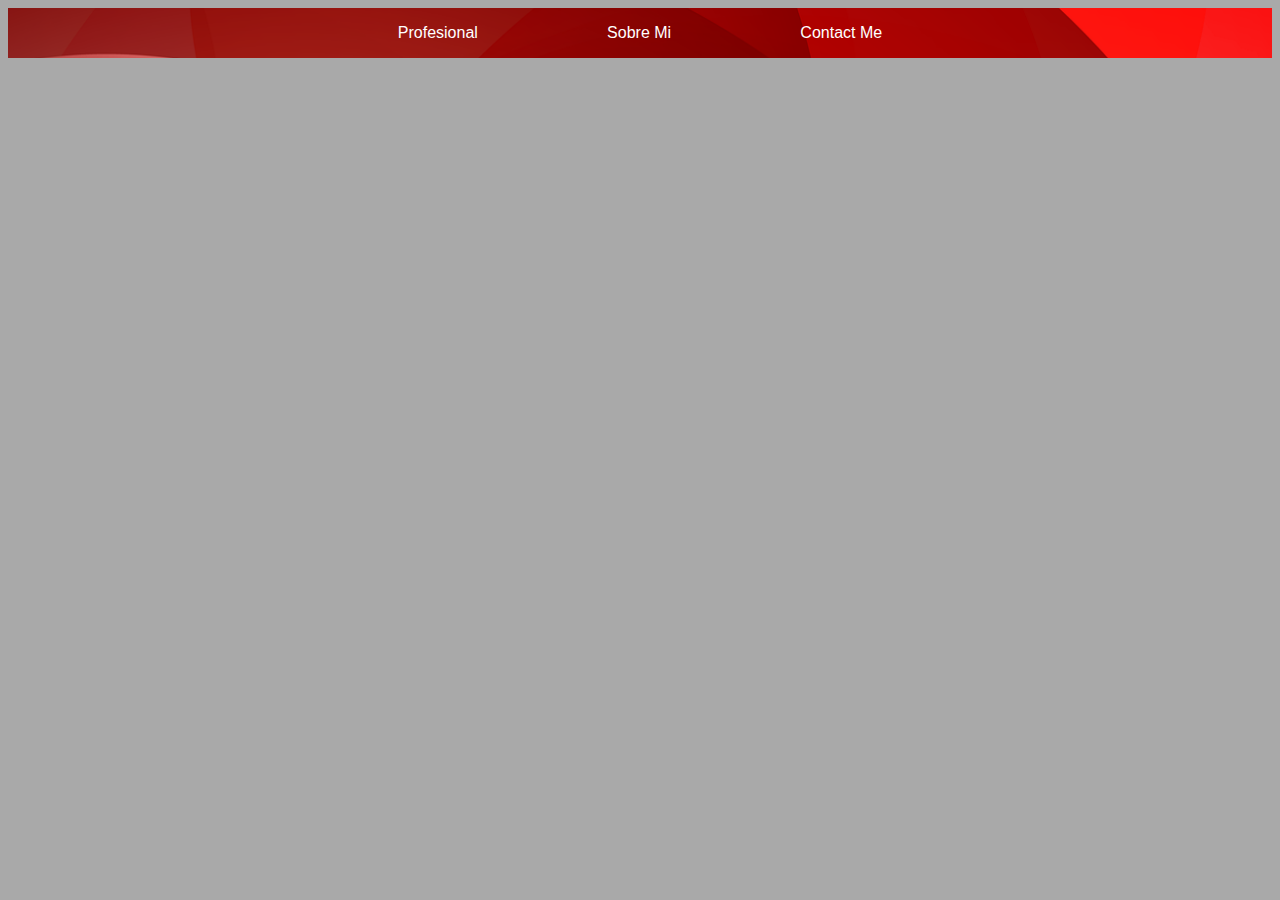
==== index.html @ f7266c93 "10/11/2023" ====
<!DOCTYPE html>
<html lang="es">
<head>
  <meta charset="UTF-8">
  <meta name="viewport" content="width=device-width, initial-scale=1.0">
  <link rel="stylesheet" href="css/estilos.css">
  <title>Proyecto</title>
  <link rel="stylesheet" href="css/estilosIndex.css">
</head>
<body>
  <iframe src="header.html" frameborder="0" height="50px" width="100%" id="header"></iframe>
  <iframe src="" frameborder="0" height="100%" width="100%" id="center"></iframe>
</body>
</html>
---- css/estilosIndex.css ----
html {
  background-color: darkgray;
}
iframe {
  margin: 50;
}
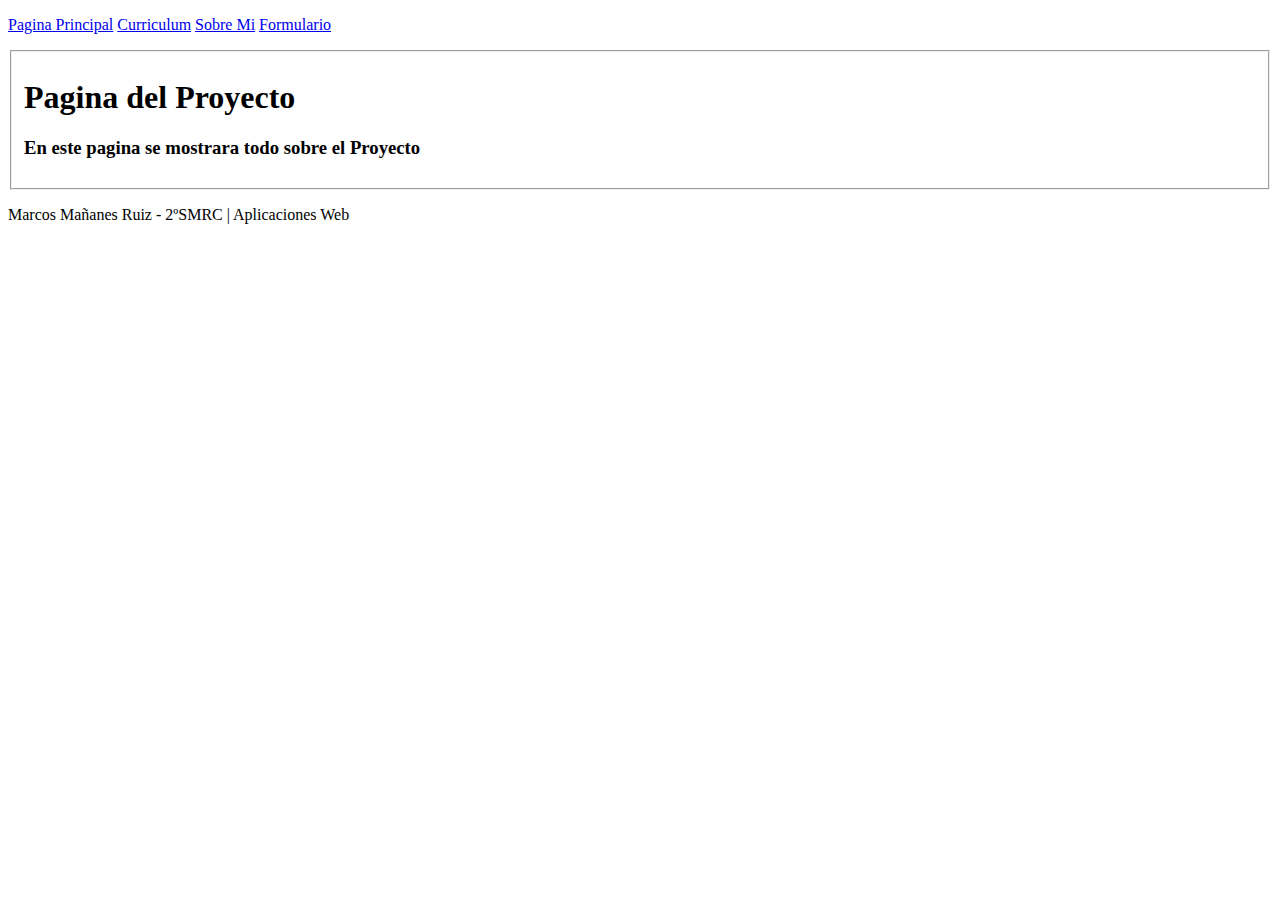
==== commit c4c33762: "21/11/2023" ====
--- a/index.html
+++ b/index.html
@@ -1,14 +1,38 @@
-<!DOCTYPE html>
-<html lang="es">
-<head>
-  <meta charset="UTF-8">
-  <meta name="viewport" content="width=device-width, initial-scale=1.0">
-  <link rel="stylesheet" href="css/estilos.css">
-  <title>Proyecto</title>
-  <link rel="stylesheet" href="css/estilosIndex.css">
-</head>
-<body>
-  <iframe src="header.html" frameborder="0" height="50px" width="100%" id="header"></iframe>
-  <iframe src="" frameborder="0" height="100%" width="100%" id="center"></iframe>
-</body>
+<!DOCTYPE html>
+<html lang="es">
+<head>
+  <meta charset="UTF-8">
+  <meta name="viewport" content="width=device-width, initial-scale=1.0">
+  <title>Proyecto Marcos Mañanes 2ºSMRC AW - Pagina Principal</title>
+  <link rel="stylesheet" href="css/estilos.css">
+</head>
+<body>
+  <header>
+    <nav>
+      <p>
+        <a class="selected" href="index.html">Pagina Principal</a>
+        <a class="boton" href="curriculum.html" target="center">Curriculum</a>
+        <a class="boton" href="personal.html" target="center">Sobre Mi</a>
+        <a class="boton" href="formulario.html" target="center">Formulario</a>
+      </p>
+    </nav>
+  </header>
+  <main>
+    <fieldset>
+      <h1>
+        Pagina del Proyecto
+      </h1>
+      <h3>
+        <p>
+          En este pagina se mostrara todo sobre el Proyecto
+        </p>
+      </h3>
+    </fieldset> 
+  </main>
+  <footer>
+      <p>
+        Marcos Mañanes Ruiz - 2ºSMRC | Aplicaciones Web
+      </p>
+  </footer>
+</body>
 </html>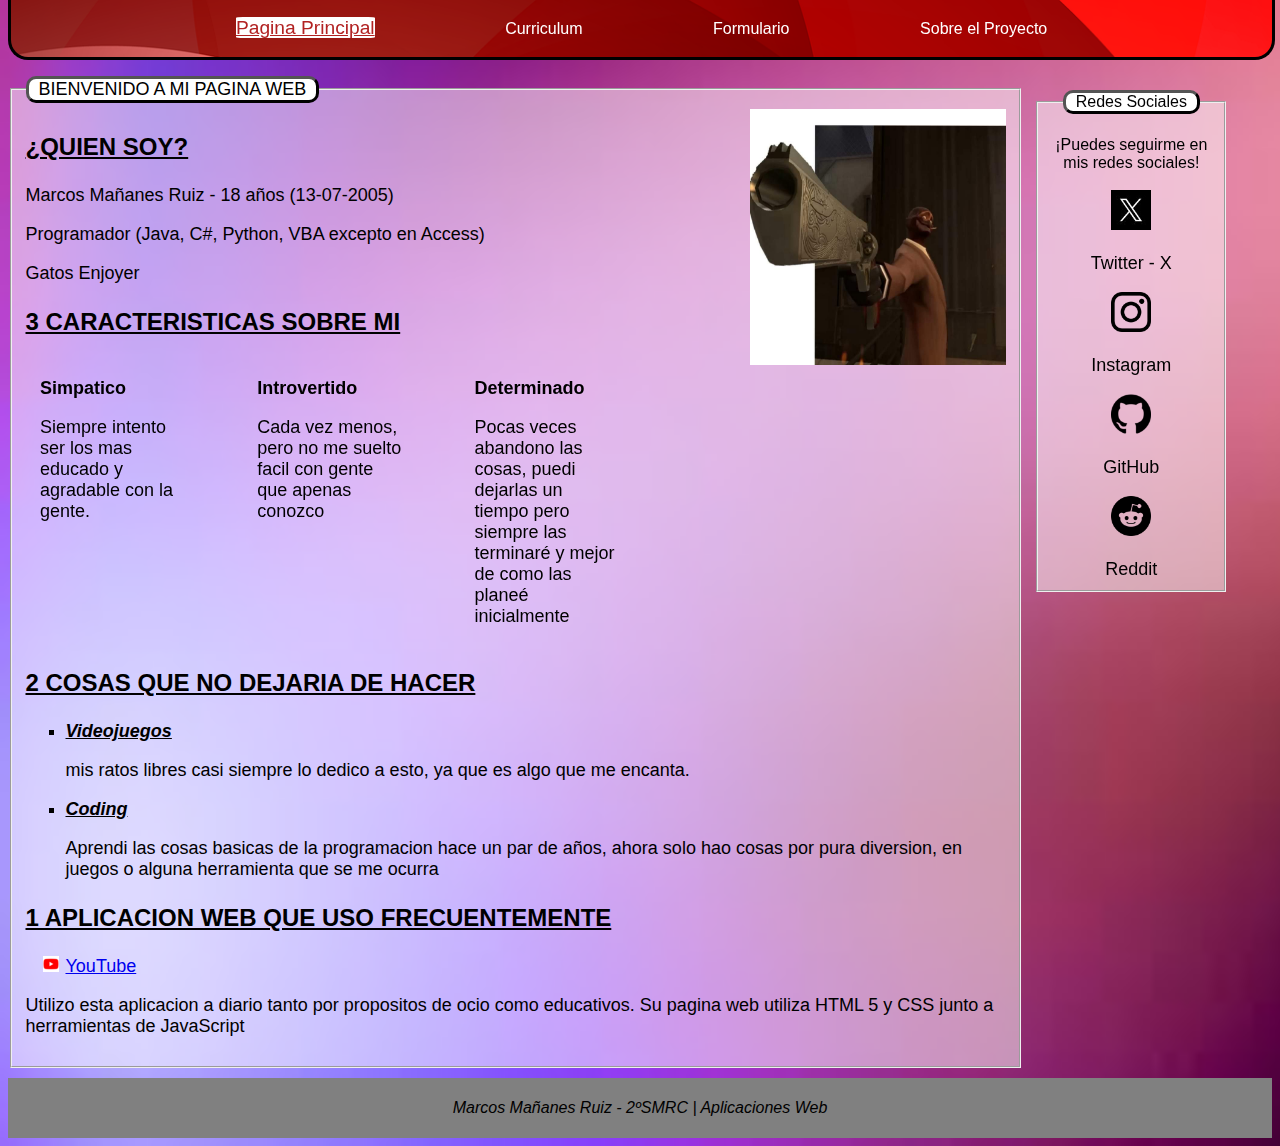
==== commit f29048ec: "Pagina sobre proyecto" ====
--- a/index.html
+++ b/index.html
@@ -11,28 +11,83 @@
     <nav>
       <p>
         <a class="selected" href="index.html">Pagina Principal</a>
-        <a class="boton" href="curriculum.html" target="center">Curriculum</a>
-        <a class="boton" href="personal.html" target="center">Sobre Mi</a>
-        <a class="boton" href="formulario.html" target="center">Formulario</a>
+        <a class="boton" href="curriculum.html">Curriculum</a>
+        <a class="boton" href="formulario.html">Formulario</a>
+        <a class="boton" href="pagina.html">Sobre el Proyecto</a>
       </p>
     </nav>
   </header>
-  <main>
+  <aside class="personal">
+    <div class="container">
+      <fieldset class="redes">
+        <legend class="center">Redes Sociales</legend>
+        <p>¡Puedes seguirme en mis redes sociales!</p>
+        <a href="https://twitter.com/?lang=es" class="redes">
+          <p><img src="/img/twitter.jpeg" alt="logoTwitter" height="40" width="40"></p>
+          Twitter - X
+        </a>
+        <a href="https://www.instagram.com" class="redes">
+          <p><img src="/img/intra.png" alt="logoInstagram" height="40" width="40"></p>
+          Instagram       
+        </a>
+        <a href="https://www.instagram.com" class="redes">
+          <p><img src="/img/github.png" alt="logoGitHub" height="40" width="40"></p>
+          GitHub
+        </a>
+        <a href="https://www.reddit.com/?rdt=45778" class="redes">
+          <p><img src="/img/reddit.png" alt="logoReddit" height="40" width="40"></p>
+          Reddit
+        </a>
+      </fieldset>
+    </div>
+  </aside>
+  <main class="personal">
     <fieldset>
-      <h1>
-        Pagina del Proyecto
-      </h1>
-      <h3>
-        <p>
-          En este pagina se mostrara todo sobre el Proyecto
-        </p>
-      </h3>
-    </fieldset> 
+      <legend>BIENVENIDO A MI PAGINA WEB</legend>
+      <img src="img/borrar.jpg" alt="mifoto" height="256" width="256">
+      <p class="subtitulo">¿QUIEN SOY?</p>
+      <p>Marcos Mañanes Ruiz - 18 años (13-07-2005)</p>
+      <p>Programador (Java, C#, Python, VBA excepto en Access)</p>
+      <p>Gatos Enjoyer</p>
+      <p class="subtitulo">3 CARACTERISTICAS SOBRE MI</p>
+      <div class="gustos">
+        <div class="gusto1">
+          <p><span class="bold">Simpatico</span></p>
+          <p>
+            Siempre intento ser los mas educado y agradable con la gente. 
+          </p>
+        </div>
+        <div class="gusto2">
+          <p><span class="bold">Introvertido</span></p>
+          <p>
+            Cada vez menos, pero no me suelto facil con gente que apenas conozco
+          </p>
+        </div>
+        <div class="gusto3">
+          <p><span class="bold">Determinado</span></p>
+          <p>
+            Pocas veces abandono las cosas, puedi dejarlas un tiempo pero siempre las terminaré y mejor de como las planeé inicialmente
+          </p>
+        </div>
+      </div>
+      <p class="subtitulo">2 COSAS QUE NO DEJARIA DE HACER</p>
+      <ul>
+        <li class="cositas">Videojuegos</li>
+        <p>mis ratos libres casi siempre lo dedico a esto, ya que es algo que me encanta.</p>
+        <li class="cositas">Coding</li>
+        <p>Aprendi las cosas basicas de la programacion hace un par de años, ahora solo hao cosas por pura diversion, en juegos o alguna herramienta que se me ocurra</p>
+      </ul>
+      <p class="subtitulo">1 APLICACION WEB QUE USO FRECUENTEMENTE</p>
+      <ul class="yt">
+        <li><a href="https://www.youtube.com/">YouTube</a></li>
+      </ul>
+      <p>Utilizo esta aplicacion a diario tanto por propositos de ocio como educativos. Su pagina web utiliza HTML 5 y CSS junto a herramientas de JavaScript</p>
+    </fieldset>
   </main>
   <footer>
-      <p>
-        Marcos Mañanes Ruiz - 2ºSMRC | Aplicaciones Web
-      </p>
+    <p>
+      Marcos Mañanes Ruiz - 2ºSMRC | Aplicaciones Web
+    </p>
   </footer>
 </body>
 </html>--- a/css/estilos.css
+++ b/css/estilos.css
@@ -0,0 +1,245 @@
+* {
+  box-sizing: border-box;
+}
+body {
+  font-family:'Lucida Sans', 'Lucida Sans Regular', 'Lucida Grande', 'Lucida Sans Unicode', Geneva, Verdana, sans-serif;
+  background-image: url(/img/background3.jpeg);
+  background-size: cover;
+}
+header {
+  background-image: url(/img/red-background-6972418_1280.png);
+  top: 0;
+  position: fixed;
+  z-index: 1000;
+  width: 99%;
+  background-size: cover;
+  padding-bottom: 0.1%;
+  padding-top: 0.1%;
+  border-bottom-left-radius: 20px;
+  border-bottom-right-radius: 20px;
+  border-color: black;
+  border-top-width: 0;
+  border-style:solid;
+  margin-bottom: 10px;
+  margin-top: 0;
+}
+header a.boton {
+  margin: 0% 5%;
+  animation-name: textZoomOut;
+  animation-duration: 500ms;
+}
+header a.boton:link {
+  color: white;
+  text-decoration: none;
+}
+header a.boton:visited {
+  color: white;
+}
+header a.boton:visited:hover {
+  background-color: white;
+  color: firebrick;
+  text-decoration: underline;
+  border-radius: 5%;
+}
+header a.boton:link:hover {
+  animation-name: textZoomIn;
+  animation-duration: 500ms;
+  background-color: white;
+  color: firebrick;
+  text-decoration: underline;
+  border-radius: 5%;
+  font-size: larger;
+}
+header a.selected {
+  margin: 0% 5%;
+  background-color: white;
+  color: firebrick;
+  text-decoration: underline;
+  border-radius: 5%;
+  font-size: larger;
+}
+@keyframes textZoomIn {
+  from {
+    font-size: medium;
+  }
+  to {
+    font-size: larger;
+  }
+}
+@keyframes textZoomOut {
+  from {
+    font-size: larger;
+  }
+  to {
+    font-size: medium;
+  }
+}
+header p {
+  text-align: center;
+}
+fieldset {
+  background-color: rgba(255, 255, 255, 0.5);
+  width: 80%;
+}
+main {
+  margin-top: 6%;
+}
+main.personal {
+  font-size: large
+}
+h1.tituloPersonal {
+  display: inline;
+  position: static;
+  text-align: center;
+  border-radius: 20px;
+  background-color: lightblue;
+  border-color: black;
+  border-width: 2px;
+  border-style: solid;
+  padding-left: 20px;
+  padding-right: 20px;
+}
+main.personal img {
+  float: right;
+}
+p.subtitulo {
+  font-weight: bold;
+  font-size: x-large;
+  text-decoration: underline;
+}
+main.personal .yt {
+  list-style-image: url(/img/youtube.png);
+}
+main.formulario fieldset {
+  margin-bottom: 1%;
+}
+th p {
+  background-color: white;
+  border: 2px black solid;
+  border-top-right-radius: 20px;
+  border-bottom-right-radius: 20px;
+}
+td p {
+  border-bottom: 2px black solid;
+}
+main.curriculum table th {
+  border-right-width: 5px ;
+  border-right-color: black;
+  border-right-style: solid;
+  padding: 4%;
+  margin-right: 30%;
+}
+main.curriculum table td {
+  border-right-width: 5px ;
+  border-right-color: black;
+  border-right-style: solid;
+  padding-left: 10%;
+  padding-right: 10%;
+}
+legend.center {
+  background-color: white;
+  border-style: outset;
+  border-color: black;
+  text-align: center;
+  margin: 0 auto;
+  border-radius: 10px;
+  padding-left: 10px;
+  padding-right: 10px;
+}
+legend {
+  background-color: white;
+  border-style: outset;
+  border-color: black;
+  border-radius: 10px;
+  padding-left: 10px;
+  padding-right: 10px;
+}
+footer {
+  background-color: gray;
+  text-align: center;
+  position: relative;
+  margin-top: 10px;
+  padding: 5px 5px 5px 5px;
+  bottom: 0px;
+  width: 100%;
+  left: 0;
+  font-style: italic;
+}
+div.centrarTitulo {
+  text-align: center;
+}
+span.bold {
+  font-weight: bolder;
+}
+img.curriculum {
+  float: right;
+  height: 15%;
+  width: 15%;
+}
+div.gustos {
+  display: flex;
+}
+div.gusto1 {
+  position: relative;
+  width: 20%;
+  left: 2%;
+}
+div.gusto2 {
+  position: relative;
+  width: 20%;
+  left: 12%;
+}
+div.gusto3 {
+  position: relative;
+  width: 20%;
+  left: 22%;
+}
+li.cositas {
+  list-style-type: square;
+  font-style: oblique;
+  text-decoration: underline;
+  font-weight: bolder;
+}
+
+li.redes {
+  margin-bottom: 20px;
+  font-size: large;
+}
+aside {
+  float: right;
+  position: sticky;
+  top: 10%;
+  width: 19%;
+  height: 100%;
+}
+aside div{
+  padding-left: 1%;
+}
+fieldset.redes {
+  text-align: center;
+}
+a.redes:link {
+  font-size: large;
+  color: black;
+  text-decoration: none;
+}
+a.redes:link:hover {
+  text-decoration: underline;
+}
+a.redes:visited {
+  font-size: large;
+  color: black;
+  text-decoration: none;
+}
+a.redes:visited:hover {
+  font-size: large;
+  color: black;
+  text-decoration: none;
+}
+div.fotoDisplay {
+  text-align: center;
+  font-style: italic;
+}
+main.pagina fieldset {
+  margin-bottom: 35%;
+}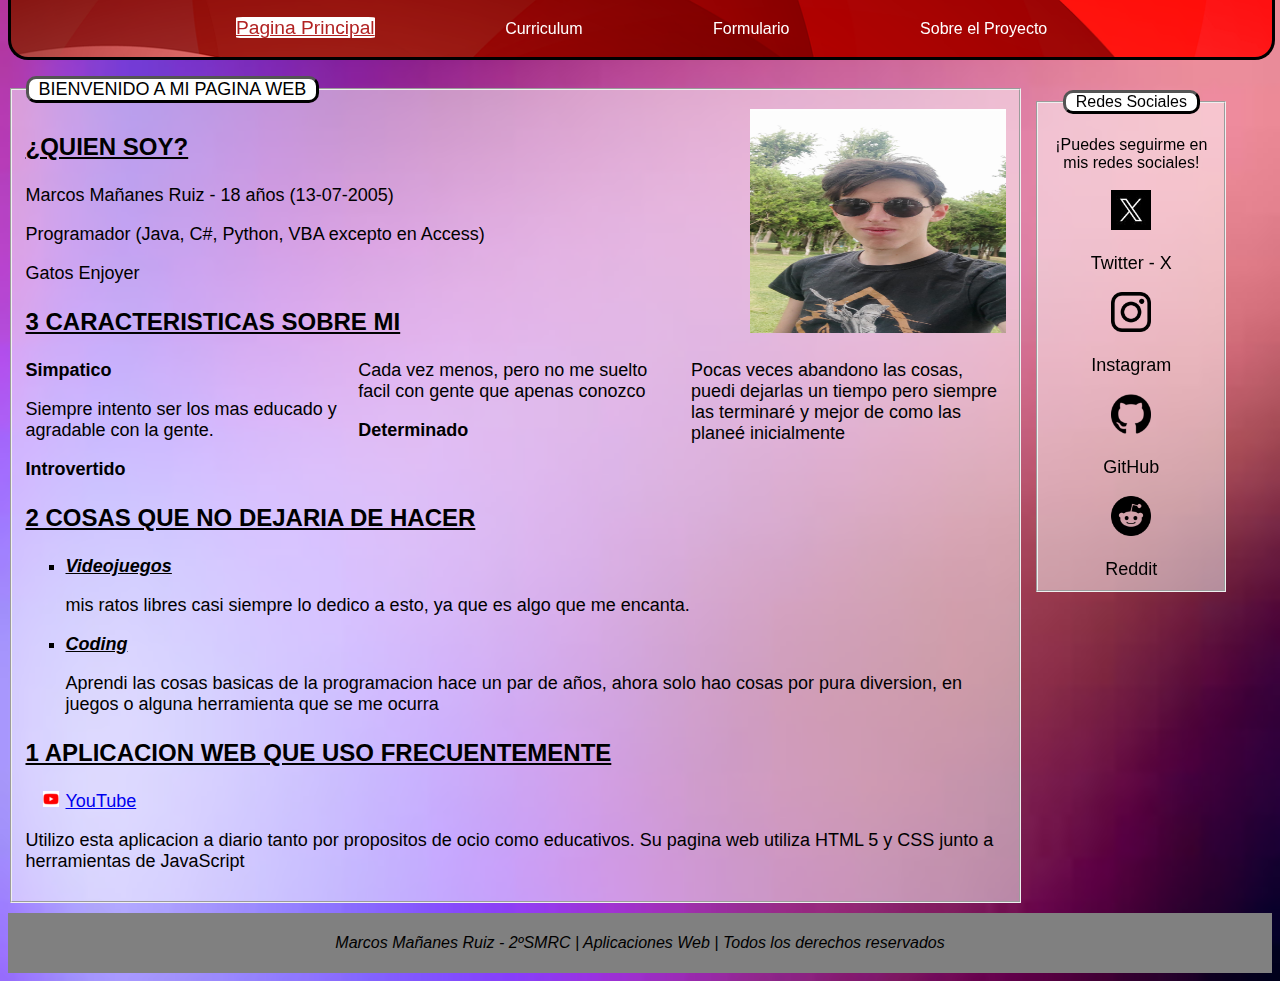
==== commit 84abcf60: "Pasos finales" ====
--- a/index.html
+++ b/index.html
@@ -41,10 +41,10 @@
       </fieldset>
     </div>
   </aside>
-  <main class="personal">
+  <main id="personal">
     <fieldset>
       <legend>BIENVENIDO A MI PAGINA WEB</legend>
-      <img src="img/borrar.jpg" alt="mifoto" height="256" width="256">
+      <img src="img/IMG-20230721-WA0011.jpg" alt="mifoto" class="mifoto">
       <p class="subtitulo">¿QUIEN SOY?</p>
       <p>Marcos Mañanes Ruiz - 18 años (13-07-2005)</p>
       <p>Programador (Java, C#, Python, VBA excepto en Access)</p>
@@ -52,7 +52,7 @@
       <p class="subtitulo">3 CARACTERISTICAS SOBRE MI</p>
       <div class="gustos">
         <div class="gusto1">
-          <p><span class="bold">Simpatico</span></p>
+          <p class="top"><span class="bold">Simpatico</span></p>
           <p>
             Siempre intento ser los mas educado y agradable con la gente. 
           </p>
@@ -86,7 +86,7 @@
   </main>
   <footer>
     <p>
-      Marcos Mañanes Ruiz - 2ºSMRC | Aplicaciones Web
+      Marcos Mañanes Ruiz - 2ºSMRC | Aplicaciones Web | Todos los derechos reservados
     </p>
   </footer>
 </body>
--- a/css/estilos.css
+++ b/css/estilos.css
@@ -84,7 +84,7 @@
 main {
   margin-top: 6%;
 }
-main.personal {
+#personal {
   font-size: large
 }
 h1.tituloPersonal {
@@ -98,19 +98,29 @@
   border-style: solid;
   padding-left: 20px;
   padding-right: 20px;
-}
-main.personal img {
+  text-align: center;
+  text-decoration: underline;
+  text-shadow: 10px;
+  text-transform: uppercase;
+  font-weight: bolder;
+  font-size: large;
+  font-style: italic;
+  font-family: 'Courier New', Courier, monospace;
+}
+#personal img.mifoto {
   float: right;
+  height: 224px;
+  width: 256px;
 }
 p.subtitulo {
   font-weight: bold;
   font-size: x-large;
   text-decoration: underline;
 }
-main.personal .yt {
+#personal .yt {
   list-style-image: url(/img/youtube.png);
 }
-main.formulario fieldset {
+#formulario fieldset {
   margin-bottom: 1%;
 }
 th p {
@@ -122,20 +132,18 @@
 td p {
   border-bottom: 2px black solid;
 }
-main.curriculum table th {
+#curriculum table th {
   border-right-width: 5px ;
   border-right-color: black;
   border-right-style: solid;
   padding: 4%;
   margin-right: 30%;
 }
-main.curriculum table td {
-  border-right-width: 5px ;
-  border-right-color: black;
-  border-right-style: solid;
+#curriculum table td {
+  border-right: black 5px solid ;
   padding-left: 10%;
-  padding-right: 10%;
-}
+  padding-right: 10%;}
+  
 legend.center {
   background-color: white;
   border-style: outset;
@@ -171,28 +179,28 @@
 span.bold {
   font-weight: bolder;
 }
+p.top {
+  margin: 0;
+}
 img.curriculum {
   float: right;
   height: 15%;
   width: 15%;
 }
 div.gustos {
-  display: flex;
+  column-count: 3;
+  break-after: column;
 }
 div.gusto1 {
-  position: relative;
-  width: 20%;
-  left: 2%;
+  margin: 0;
+
 }
 div.gusto2 {
-  position: relative;
-  width: 20%;
-  left: 12%;
+  margin: 0;
 }
 div.gusto3 {
-  position: relative;
-  width: 20%;
-  left: 22%;
+  margin: 0;
+
 }
 li.cositas {
   list-style-type: square;
@@ -210,7 +218,7 @@
   position: sticky;
   top: 10%;
   width: 19%;
-  height: 100%;
+  height: 95%;
 }
 aside div{
   padding-left: 1%;
@@ -240,6 +248,10 @@
   text-align: center;
   font-style: italic;
 }
-main.pagina fieldset {
+#pagina fieldset {
   margin-bottom: 35%;
+}
+input.buttonDelete {
+  width: 15px;
+  height: 15px;
 }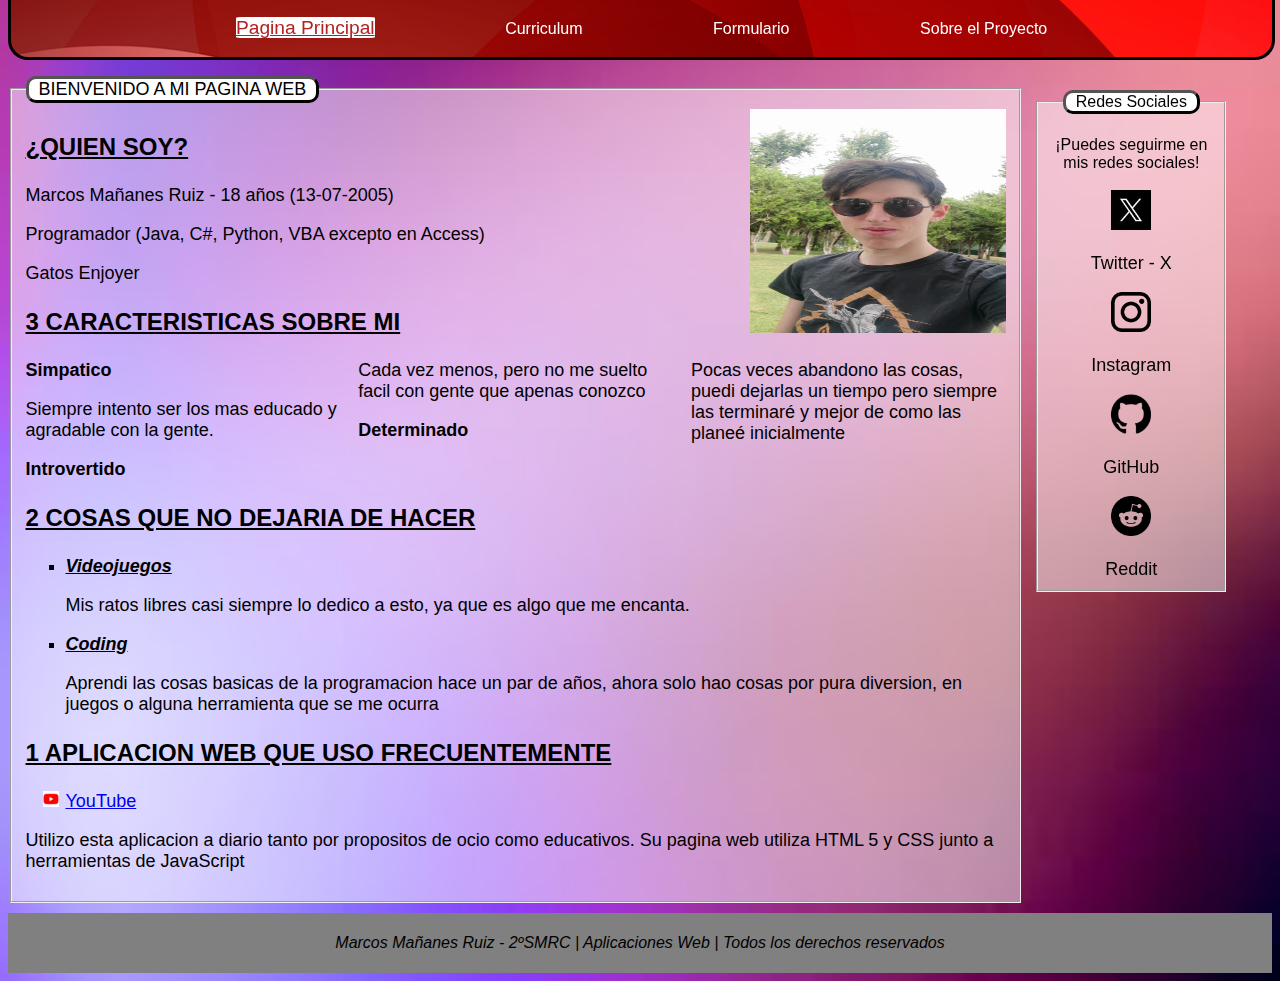
==== commit c56a45c2: "Retoques Finales" ====
--- a/index.html
+++ b/index.html
@@ -44,7 +44,7 @@
   <main id="personal">
     <fieldset>
       <legend>BIENVENIDO A MI PAGINA WEB</legend>
-      <img src="img/IMG-20230721-WA0011.jpg" alt="mifoto" class="mifoto">
+      <img src="img/mifoto.jpg" alt="mifoto" class="mifoto">
       <p class="subtitulo">¿QUIEN SOY?</p>
       <p>Marcos Mañanes Ruiz - 18 años (13-07-2005)</p>
       <p>Programador (Java, C#, Python, VBA excepto en Access)</p>
@@ -71,11 +71,15 @@
         </div>
       </div>
       <p class="subtitulo">2 COSAS QUE NO DEJARIA DE HACER</p>
-      <ul>
-        <li class="cositas">Videojuegos</li>
-        <p>mis ratos libres casi siempre lo dedico a esto, ya que es algo que me encanta.</p>
-        <li class="cositas">Coding</li>
-        <p>Aprendi las cosas basicas de la programacion hace un par de años, ahora solo hao cosas por pura diversion, en juegos o alguna herramienta que se me ocurra</p>
+      <ul class="cosas">
+        <li>
+          <span class="cositas">Videojuegos</span>
+          <p>Mis ratos libres casi siempre lo dedico a esto, ya que es algo que me encanta.</p>
+        </li>
+        <li>
+          <span class="cositas">Coding</span>
+          <p>Aprendi las cosas basicas de la programacion hace un par de años, ahora solo hao cosas por pura diversion, en juegos o alguna herramienta que se me ocurra</p>
+        </li>
       </ul>
       <p class="subtitulo">1 APLICACION WEB QUE USO FRECUENTEMENTE</p>
       <ul class="yt">
--- a/css/estilos.css
+++ b/css/estilos.css
@@ -202,11 +202,13 @@
   margin: 0;
 
 }
-li.cositas {
+.cositas {
+  font-style: oblique;
+  text-decoration: underline;
+  font-weight: bolder;
+}
+ul.cosas {
   list-style-type: square;
-  font-style: oblique;
-  text-decoration: underline;
-  font-weight: bolder;
 }
 
 li.redes {
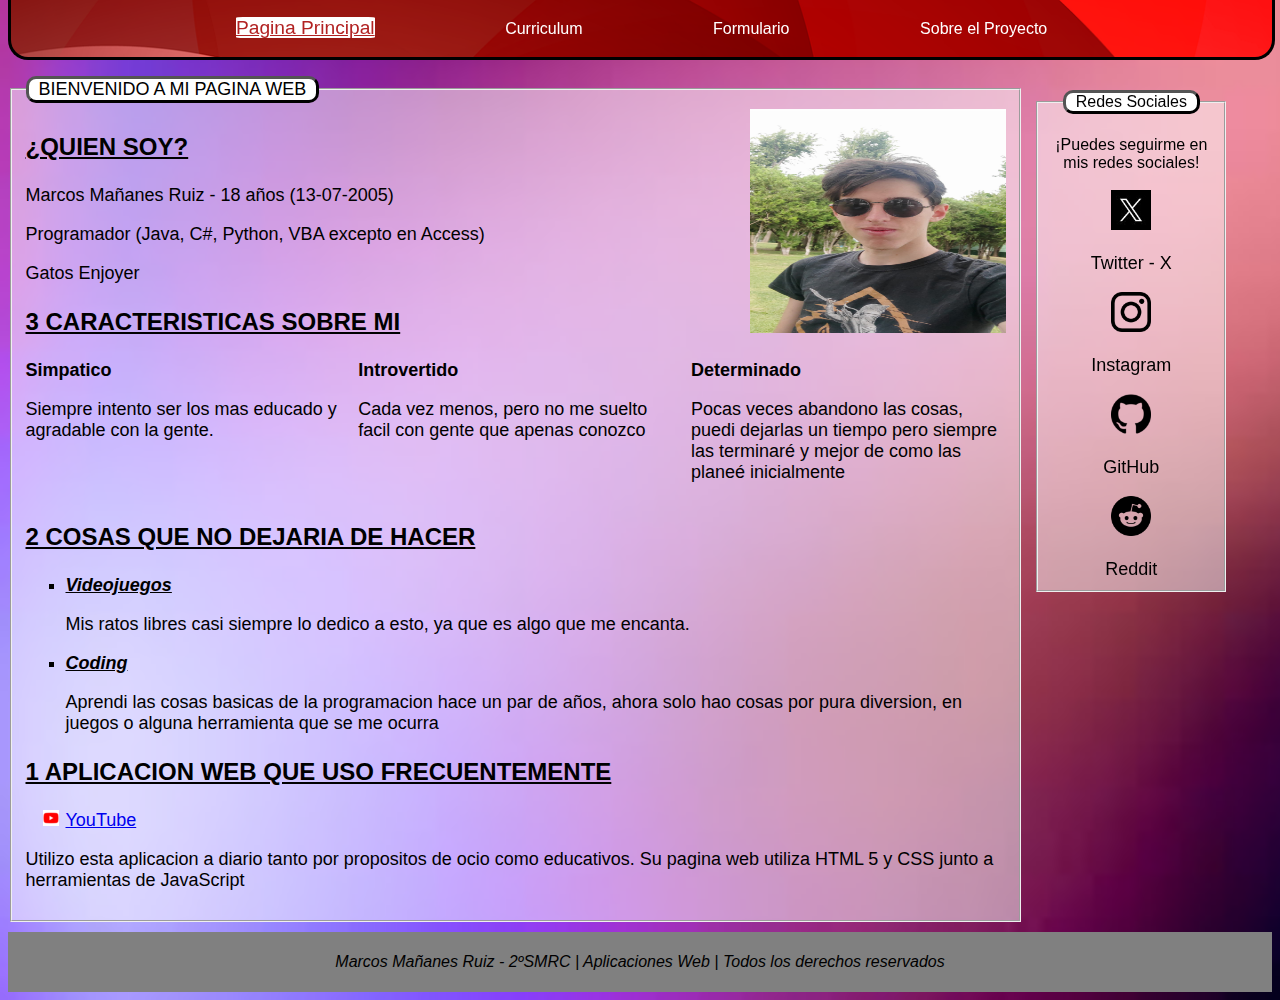
==== commit 6f58411d: "2345678" ====
--- a/index.html
+++ b/index.html
@@ -53,21 +53,15 @@
       <div class="gustos">
         <div class="gusto1">
           <p class="top"><span class="bold">Simpatico</span></p>
-          <p>
-            Siempre intento ser los mas educado y agradable con la gente. 
-          </p>
-        </div>
+          <p>Siempre intento ser los mas educado y agradable con la gente.</p>
+        </div><br>
         <div class="gusto2">
           <p><span class="bold">Introvertido</span></p>
-          <p>
-            Cada vez menos, pero no me suelto facil con gente que apenas conozco
-          </p>
-        </div>
+          <p>Cada vez menos, pero no me suelto facil con gente que apenas conozco</p>
+        </div><br>
         <div class="gusto3">
           <p><span class="bold">Determinado</span></p>
-          <p>
-            Pocas veces abandono las cosas, puedi dejarlas un tiempo pero siempre las terminaré y mejor de como las planeé inicialmente
-          </p>
+          <p>Pocas veces abandono las cosas, puedi dejarlas un tiempo pero siempre las terminaré y mejor de como las planeé inicialmente</p>
         </div>
       </div>
       <p class="subtitulo">2 COSAS QUE NO DEJARIA DE HACER</p>
--- a/css/estilos.css
+++ b/css/estilos.css
@@ -100,7 +100,7 @@
   padding-right: 20px;
   text-align: center;
   text-decoration: underline;
-  text-shadow: 10px;
+  text-justify: auto;
   text-transform: uppercase;
   font-weight: bolder;
   font-size: large;
@@ -189,18 +189,16 @@
 }
 div.gustos {
   column-count: 3;
-  break-after: column;
+  break-after:auto;
 }
 div.gusto1 {
   margin: 0;
-
 }
 div.gusto2 {
   margin: 0;
 }
 div.gusto3 {
   margin: 0;
-
 }
 .cositas {
   font-style: oblique;
